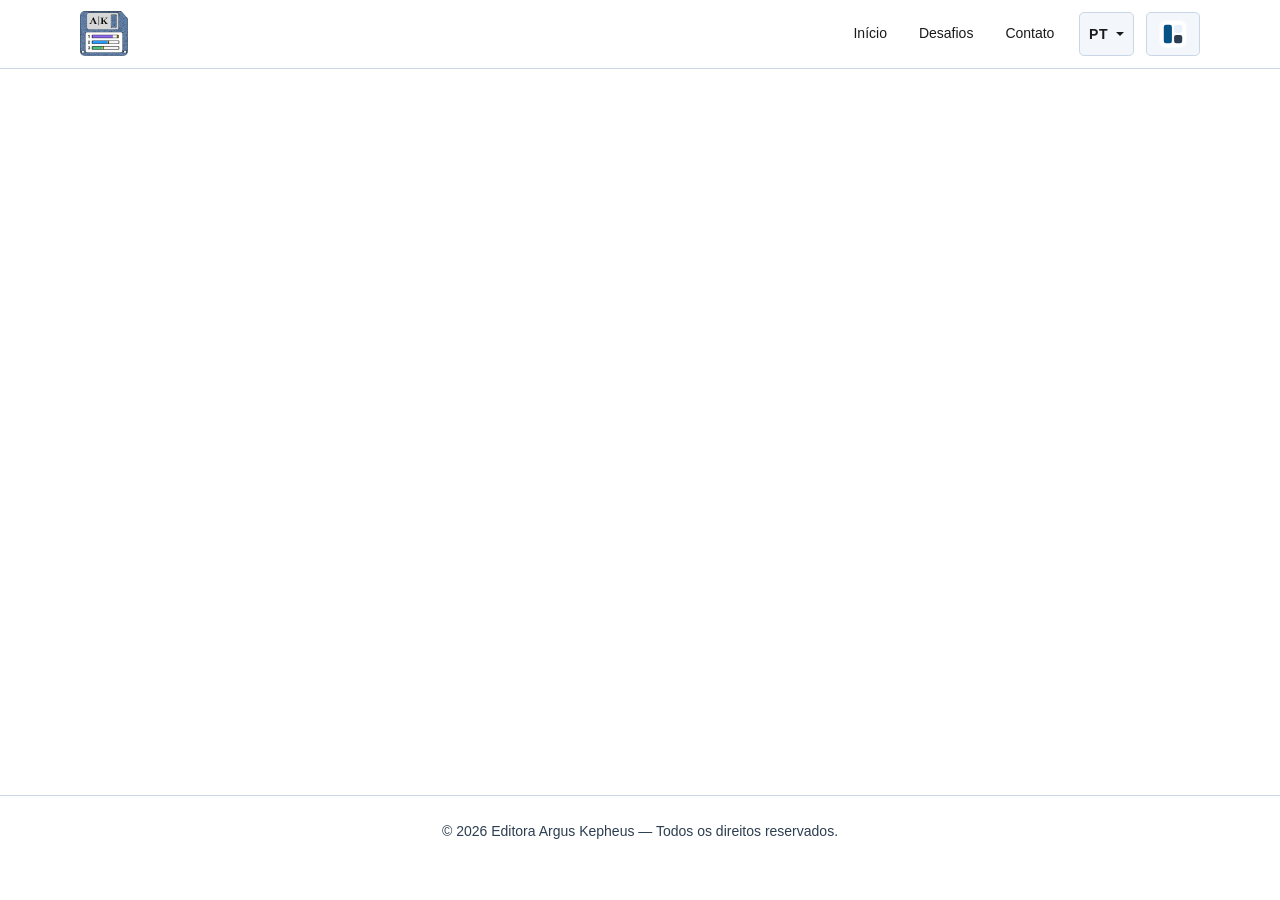
==== index.html @ a604c192 "publish: competitions website" ====
<!DOCTYPE html>
<html lang="pt-BR"> <!-- Updated dynamically at runtime -->
    <head>
        <meta charset="UTF-8">
        <meta name="viewport" content="width=device-width, initial-scale=1.0, viewport-fit=cover">
        <title>A|K</title> <!-- Replaced dynamically at runtime -->

        <!-- Favicons -->
        <link rel="icon" href="images/favicon.ico?v=20260930-3" sizes="any">
        <link rel="icon" type="image/png" sizes="32x32" href="images/favicon-32.png?v=20260930-3">
        <link rel="icon" type="image/png" sizes="192x192" href="images/favicon-192.png?v=20260930-3">
        <link rel="apple-touch-icon" sizes="180x180" href="images/apple-touch-icon.png?v=20260930-3">

        <!-- PWA manifest ("Add to Home Screen") -->
        <link rel="manifest" href="manifest.json">
        <meta name="theme-color" content="#075284">

        <!-- Warm up the contact form's endpoints ahead of submit (DNS + TLS
             handshake only; no request is sent until the user submits). -->
        <link rel="preconnect" href="https://formspree.io" crossorigin>
        <link rel="dns-prefetch" href="https://formspree.io">
        <link rel="preconnect" href="https://forminit.com" crossorigin>
        <link rel="dns-prefetch" href="https://forminit.com">

        <!-- Page styles -->
        <link rel="stylesheet" href="assets/style-MDHGEJQD.css">
        
        <!-- SEO metadata -->
        <meta name="description" content="Portal público de competições acadêmicas organizadas pela Editora Argus Kepheus, com foco em computação científica reprodutível."> <!-- Extended dynamically at runtime -->
        <meta property="og:title" content="Argus Kepheus — Competições Computacionais"> <!-- Social sharing title -->
        <meta property="og:description" content="Desafios reprodutíveis de computação científica, precisão numérica e desempenho."> <!-- Extended dynamically at runtime -->
        <meta property="og:type" content="website">
        <meta property="og:url" content="https://cps.arguskepheus.com.br/">
        <link rel="canonical" href="https://cps.arguskepheus.com.br/"> <!-- Updated dynamically at runtime -->
        <meta http-equiv="Content-Security-Policy" content="default-src 'self'; script-src 'self'; style-src 'self'; img-src 'self' data:; connect-src 'self' https://formspree.io https://forminit.com; form-action 'self' https://formspree.io https://forminit.com; worker-src 'self'; base-uri 'self'; object-src 'none';">
    </head>

    <body id="top">
        <a href="#main-content" class="skip-link" data-i18n="aria.skipToContent">Pular para o conteúdo</a>

        <!-- Dynamic header mount point -->
        <div id="header-placeholder"></div>

        <!-- Main page content -->
        <main class="content" id="main-content">
            <!-- Loading indicator -->
            <div class="loading" id="loading-indicator" data-i18n="ui.loading">Carregando...</div>
        </main>

        <!-- Dynamic footer mount point -->
        <div id="footer-placeholder"></div>

        <!-- Component bootstrap -->
        <script type="module" src="assets/app-AHIV7DQA.js"></script>
        
        <!-- Main module script -->
        <script type="module" src="assets/app-O6W7FW2L.js"></script>
    </body>
</html>
---- assets/style-MDHGEJQD.css ----
:root,:root[data-palette=light]{color-scheme:light;--color-background: #ffffff;--color-surface: #f3f7fb;--color-surface-muted: #e8f0fa;--color-text-primary: #1a1a1a;--color-text-secondary: #2c3e50;--color-primary: #075284;--color-primary-hover: #063f66;--color-on-primary: #ffffff;--color-border: #c8d6e5;--color-shadow: rgba(2, 35, 66, .16);--color-link: #0044cc;--color-link-hover: #002288;--color-danger: #c62828;--color-danger-surface: #ffebee;--color-danger-border: #ffcdd2;--color-info: #245ba7;--color-success: #257a4a;--console-background: #f6f8fb;--console-surface: #ffffff;--console-foreground: #10202e;--console-muted: #56697a;--console-green: #257a4a;--console-cyan: #075284;--console-blue: #0044cc;--console-yellow: #8a5a00;--console-red: #b3261e;--console-magenta: #6f42a6;--console-border: #b9cddc}:root[data-palette=dark]{color-scheme:dark;--color-background: #121212;--color-surface: #1d2630;--color-surface-muted: #243241;--color-text-primary: #f2f5f7;--color-text-secondary: #cbd7e3;--color-primary: #2f6ea6;--color-primary-hover: #3f82bf;--color-on-primary: #ffffff;--color-border: #3a4a5a;--color-shadow: rgba(0, 0, 0, .45);--color-link: #ffd966;--color-link-hover: #ffe799;--color-danger: #ffb4ab;--color-danger-surface: #3b1512;--color-danger-border: #7c2f29;--color-info: #8ecaff;--color-success: #7edba5;--console-background: #0f1419;--console-surface: #151b22;--console-foreground: #f2f5f7;--console-muted: #9eabb8;--console-green: #7edba5;--console-cyan: #8ecaff;--console-blue: #79c0ff;--console-yellow: #ffd966;--console-red: #ffb4ab;--console-magenta: #d2a8ff;--console-border: #3a4a5a}@media(forced-colors:active){:root,:root[data-palette]{--color-background: Canvas;--color-surface: Canvas;--color-surface-muted: ButtonFace;--color-text-primary: CanvasText;--color-text-secondary: CanvasText;--color-primary: Highlight;--color-primary-hover: Highlight;--color-on-primary: HighlightText;--color-border: ButtonBorder;--color-shadow: transparent;--color-link: LinkText;--color-link-hover: LinkText;--color-danger: Mark;--color-danger-surface: Canvas;--color-danger-border: Mark;--color-info: Highlight;--color-success: Highlight;--console-background: Canvas;--console-surface: Canvas;--console-foreground: CanvasText;--console-muted: CanvasText;--console-green: CanvasText;--console-cyan: CanvasText;--console-blue: LinkText;--console-yellow: CanvasText;--console-red: Mark;--console-magenta: CanvasText;--console-border: ButtonBorder}}:root{--cor-primaria: var(--color-primary);--cor-secundaria: var(--color-text-secondary);--cor-hover: var(--color-surface-muted);--cor-hover-light: var(--color-surface);--cor-hover-dark: var(--color-primary-hover);--cor-ativa: var(--color-primary);--cor-texto: var(--color-text-primary);--cor-fundo: var(--color-background);--cor-destaque: var(--color-primary-hover);--cor-link: var(--color-link);--cor-link-hover: var(--color-link-hover);--cor-branco: var(--color-on-primary);--cor-texto-claro: var(--color-on-primary);--cor-shadow: var(--color-shadow);--cor-borda: var(--color-border);--fonte-base: 1.75rem;--fonte-pequena: 1.4rem;--fonte-media: 1.8rem;--fonte-grande: 2.4rem;--fonte-serifa: "AK Serif", "CMU Serif", "Latin Modern Roman", "Noto Serif", "Times New Roman", serif;--fonte-sans: "AK Sans", "CMU Sans Serif", "Latin Modern Sans", "Noto Sans", "Helvetica Neue", Arial, sans-serif;--fonte-console: "Cascadia Mono", "Cascadia Code", "JetBrains Mono", "SFMono-Regular", Consolas, "Liberation Mono", monospace;--fonte-primaria: var(--fonte-serifa);--fonte-secundaria: var(--fonte-sans);--largura-texto: 72ch;--espacamento-base: 1rem;--espacamento-pequeno: .3rem;--espacamento-grande: 2rem;--transicao-rapida: .2s ease-in-out}*{margin:0%;padding:0;box-sizing:border-box;border:0 solid transparent}html{font-size:80%;scroll-behavior:smooth;-webkit-text-size-adjust:100%}body{font-size:var(--fonte-base);line-height:1.6;background-color:var(--cor-fundo);color:var(--cor-texto);font-family:var(--fonte-primaria);min-height:100vh;display:flex;flex-direction:column;margin:0;padding:0}@media(hover:hover){a:hover{text-decoration:underline}}body{font-family:var(--fonte-primaria);font-size:var(--fonte-base);line-height:1.62;font-kerning:normal;font-feature-settings:"kern","liga";text-rendering:optimizeLegibility}h1,h2,h3{color:var(--color-text-primary);font-family:var(--fonte-serifa);font-weight:700;margin-bottom:var(--espacamento-base);line-height:1.18;overflow-wrap:break-word;text-wrap:balance}h1{font-size:clamp(3rem,5vw,4.8rem)}h2{font-size:clamp(2.3rem,3vw,3.1rem)}h3{font-size:2.05rem}p,li{margin-bottom:var(--espacamento-base);overflow-wrap:break-word}.site-nav,button,input,textarea,select,.btn,.field-hint,.form-status{font-family:var(--fonte-sans)}code,pre,kbd,samp,.console-panel,.machine-value,.file-input-filename{font-family:var(--fonte-console);font-variant-ligatures:none}code{padding:.08em .3em;border:1px solid var(--console-border);border-radius:3px;background:var(--console-background);color:var(--console-foreground)}pre{overflow-x:auto;padding:1rem;border:1px solid var(--console-border);border-radius:4px;background:var(--console-background);color:var(--console-foreground)}pre code{padding:0;border:0;background:transparent}a{color:var(--cor-link);text-decoration-thickness:1px;text-underline-offset:.18em;transition:color var(--transicao-rapida)}a:hover{color:var(--cor-link-hover)}strong,b{font-weight:700}em,i{font-style:italic}.inline-code{padding:.08em .32em;border:1px solid color-mix(in srgb,var(--color-border) 72%,transparent);border-radius:.24em;background:var(--console-surface);color:var(--console-foreground);font-family:var(--fonte-console);font-size:.92em;white-space:break-spaces}.inline-math{display:inline-block;margin-inline:.08em;color:var(--color-text-primary);font-family:var(--fonte-serifa);font-size:1.04em;vertical-align:-.08em}.public-note{margin:1.2rem 0;padding:.9rem 1.1rem;border-inline-start:3px solid var(--console-cyan);background:var(--color-surface-muted);color:var(--color-text-secondary)}.public-note p{margin:0}q{quotes:"\201c" "\201d" "\2018" "\2019"}.site-header{background-color:var(--cor-primaria);color:var(--cor-branco);padding:var(--espacamento-pequeno) var(--espacamento-base);padding-top:calc(var(--espacamento-pequeno) + env(safe-area-inset-top,0px));padding-left:calc(var(--espacamento-base) + env(safe-area-inset-left,0px));padding-right:calc(var(--espacamento-base) + env(safe-area-inset-right,0px));position:fixed;top:0;inset-inline:0;z-index:1000;box-shadow:0 2px 4px var(--cor-shadow)}.header-content{width:100%;max-width:1680px;margin:0 auto;padding:0 var(--espacamento-base);display:grid;grid-template-columns:1fr auto auto;align-items:center;gap:var(--espacamento-base)}@media(max-width:768px){.header-content{grid-template-columns:auto minmax(0,1fr) auto auto}.hamburger{grid-column:1;grid-row:1}.lang-switcher{grid-column:3;grid-row:1}.palette-switcher{grid-column:4;grid-row:1}.site-nav{grid-column:1 / -1;grid-row:2;width:100%}.site-nav ul.show{display:flex;flex-direction:column;width:100%;background-color:var(--cor-primaria);position:absolute;top:100%;inset-inline-start:0;z-index:100;padding:var(--espacamento-base);padding-left:calc(var(--espacamento-base) + env(safe-area-inset-left,0px));padding-right:calc(var(--espacamento-base) + env(safe-area-inset-right,0px));padding-bottom:calc(var(--espacamento-base) + env(safe-area-inset-bottom,0px));box-shadow:0 4px 6px var(--cor-shadow)}}.hidden{display:none}.site-nav ul{display:flex;list-style:none;margin-top:12px;gap:var(--espacamento-base);flex-wrap:wrap;justify-content:end;align-items:flex-start}.site-nav ul li a,.nav-link{background:var(--cor-ativa);color:var(--cor-branco);text-decoration:none;padding:var(--espacamento-pequeno) var(--espacamento-base);border-radius:4px;transition:background-color var(--transicao-rapida);will-change:background-color}.site-nav ul li a:hover,.nav-link:hover{background-color:var(--cor-hover-dark)}.site-nav ul li a.active,.nav-link.active{background-color:var(--cor-destaque)}.hamburger{display:none;cursor:pointer;background:none;border:none;color:var(--cor-branco);font-size:var(--fonte-grande);padding:var(--espacamento-pequeno)}.publicacoes-page .publications-list{margin-top:var(--espacamento-grande)}.publication-filters{margin-top:var(--espacamento-grande);margin-bottom:var(--espacamento-base)}.publication-filter-title{font-size:var(--fonte-media);margin-bottom:var(--espacamento-pequeno)}.publication-filter-options{display:flex;flex-wrap:wrap;gap:var(--espacamento-pequeno)}.publication-filter-options .filter-btn{border:1px solid var(--color-border);border-radius:4px;padding:.45rem .8rem;background-color:var(--color-surface);color:var(--color-text-primary);cursor:pointer}.publication-filter-options .filter-btn.active,.publication-filter-options .filter-btn[aria-pressed=true]{border-color:var(--color-primary);background-color:var(--color-primary);color:var(--color-on-primary)}.project-filters{margin-top:var(--espacamento-grande);margin-bottom:var(--espacamento-base)}.project-filter-title{font-size:var(--fonte-media);margin-bottom:var(--espacamento-pequeno)}.project-filter-options{display:flex;flex-wrap:wrap;gap:var(--espacamento-pequeno)}.project-filter-options .filter-btn{border:1px solid var(--color-border);border-radius:4px;padding:.45rem .8rem;background-color:var(--color-surface);color:var(--color-text-primary);cursor:pointer}.project-filter-options .filter-btn.active,.project-filter-options .filter-btn[aria-pressed=true]{border-color:var(--color-primary);background-color:var(--color-primary);color:var(--color-on-primary)}.project-detail-back{margin-bottom:var(--espacamento-base)}.project-detail-section{margin-top:var(--espacamento-base)}.publication-item{margin-bottom:var(--espacamento-grande);padding-bottom:var(--espacamento-base);border-bottom:1px solid var(--color-border)}.publication-meta{font-style:italic;color:var(--cor-secundaria);margin-bottom:var(--espacamento-pequeno)}.publication-identifiers{color:var(--color-text-secondary);margin-bottom:var(--espacamento-pequeno);font-size:.95rem}.publication-authors{font-weight:700;margin-bottom:var(--espacamento-pequeno)}.expand-button{margin-top:var(--espacamento-pequeno)}.contato-page .contact-info,.contato-page .contact-forms{margin-top:var(--espacamento-grande);margin-bottom:var(--espacamento-grande)}.contact-section{border:1px solid var(--color-border);border-radius:4px;margin-bottom:var(--espacamento-base);background-color:var(--color-surface)}.contact-section summary{cursor:pointer;padding:var(--espacamento-base);font-weight:700;font-size:1.2rem;color:var(--color-text-primary);list-style:none;display:flex;align-items:center;justify-content:space-between;transition:background-color var(--transicao-rapida)}.contact-section summary::-webkit-details-marker{display:none}.contact-section summary:after{content:"+";font-size:1.6rem;line-height:1;color:var(--color-primary);transition:transform var(--transicao-rapida)}.contact-section[open] summary:after{transform:rotate(45deg)}.contact-section summary:hover{background-color:var(--color-surface-muted)}.contact-section summary:focus-visible{outline:3px solid var(--cor-ativa);outline-offset:-3px}.contact-section .contact-form{padding:0 var(--espacamento-base) var(--espacamento-base)}.form-group{margin-bottom:var(--espacamento-base)}.form-group label{display:block;margin-bottom:var(--espacamento-pequeno);font-weight:700}.form-group input:not([type=checkbox]):not([type=file]),.form-group textarea{width:100%;padding:var(--espacamento-base);border:1px solid var(--color-border);border-radius:4px;background-color:var(--color-background);color:var(--color-text-primary)}.checkbox-container{display:flex;align-items:center;gap:var(--espacamento-pequeno)}.checkbox-container input[type=checkbox]{flex-shrink:0}.checkbox-container label{margin-bottom:0}.form-group textarea{resize:vertical}.file-input{display:flex;align-items:center;flex-wrap:wrap;gap:var(--espacamento-base)}.file-input-native{position:absolute;width:1px;height:1px;padding:0;margin:-1px;overflow:hidden;clip:rect(0,0,0,0);white-space:nowrap;border:0}.file-input-trigger{display:inline-block;width:auto;margin:0;padding:var(--espacamento-pequeno) var(--espacamento-base);border:1px solid var(--color-border);border-radius:4px;background-color:var(--color-background);color:var(--color-text-primary);font-weight:400;cursor:pointer}.file-input-trigger:hover{background-color:var(--color-border)}.file-input-native:focus-visible+.file-input-trigger{outline:3px solid var(--cor-ativa);outline-offset:2px}.file-input-filename{color:var(--color-text-secondary);font-size:.9rem;word-break:break-all}.field-hint{margin-top:var(--espacamento-pequeno);color:var(--color-text-secondary);font-size:.85rem}.form-status.hidden{display:none}.privacy-link{color:var(--cor-primaria);text-decoration:underline;font-weight:500;transition:color .2s ease}.privacy-link:hover,.privacy-link:focus{color:var(--cor-hover-dark);text-decoration:none}.privacy-policy-page{max-width:800px;margin:0 auto;padding:2rem 1rem}.privacy-policy-page h1{margin-bottom:1rem;text-align:center}.privacy-policy-page .page-description{color:var(--color-text-secondary);font-size:1.1rem;margin-top:1rem;margin-bottom:2rem;text-align:center}.privacy-section{margin-bottom:2rem}.privacy-section h2{color:var(--color-text-primary);margin-bottom:1rem;padding-bottom:.5rem;border-bottom:1px solid var(--color-border)}.privacy-section h3{color:var(--color-text-secondary);margin:1.5rem 0 .75rem;font-size:1.2rem}.privacy-section p{line-height:1.6;margin-bottom:1rem}.privacy-policy-page .button-container{margin-top:3rem;margin-bottom:2rem;padding-top:1rem;border-top:1px solid var(--color-border);display:flex;justify-content:center}.privacy-policy-page .button-container .btn{padding:.5rem 1.5rem}.resume-hero{display:grid;grid-template-columns:minmax(0,1fr);gap:var(--espacamento-grande);align-items:start;margin-bottom:var(--espacamento-grande);padding-bottom:var(--espacamento-base);border-bottom:1px solid var(--color-border)}.resume-hero h1{margin-bottom:var(--espacamento-pequeno)}.resume-subtitle{max-width:70ch;color:var(--cor-secundaria);font-size:1.8rem}.resume-section{margin-bottom:var(--espacamento-grande)}.resume-section h2{margin-top:var(--espacamento-grande);padding-bottom:var(--espacamento-pequeno);border-bottom:1px solid var(--color-border)}.resume-summary{padding:var(--espacamento-base);border-radius:6px;background-color:var(--color-surface);color:var(--color-text-primary);box-shadow:0 1px 4px var(--color-shadow)}.timeline{display:grid;gap:var(--espacamento-base)}.timeline-item{display:grid;grid-template-columns:12rem minmax(0,1fr);gap:var(--espacamento-base);padding:var(--espacamento-base);border-inline-start:4px solid var(--color-primary);background-color:var(--color-background);box-shadow:0 1px 4px var(--color-shadow)}.timeline-date{color:var(--cor-secundaria);font-weight:700}.timeline-content h3{margin-bottom:var(--espacamento-pequeno)}.timeline-institution{color:var(--cor-secundaria)}.resume-link-list{margin-top:var(--espacamento-pequeno);padding-inline-start:1.4em}.resume-card-list{display:grid;grid-template-columns:repeat(auto-fit,minmax(260px,1fr));gap:var(--espacamento-base)}.resume-card,.skill-item-text,.project-card,.publication-item{border-radius:6px}.resume-card{padding:var(--espacamento-base);background-color:var(--color-surface);color:var(--color-text-primary);box-shadow:0 1px 4px var(--color-shadow)}.resume-actions{margin-top:var(--espacamento-grande)}.section-description,.project-context{color:var(--cor-secundaria);font-style:italic}.skill-item-text{padding:var(--espacamento-base);background-color:var(--color-surface);color:var(--color-text-primary);box-shadow:0 1px 4px var(--color-shadow)}.tag-list{display:flex;flex-wrap:wrap;gap:var(--espacamento-pequeno);list-style:none;padding:0;margin:var(--espacamento-base) 0}.tag-list li{padding:.25rem .7rem;border-radius:999px;background-color:var(--color-surface-muted);color:var(--color-text-primary);font-size:var(--fonte-pequena)}.projects-grid{display:grid;grid-template-columns:repeat(auto-fit,minmax(260px,1fr));gap:var(--espacamento-base)}.project-card{padding:var(--espacamento-base);background-color:var(--color-surface);color:var(--color-text-primary);box-shadow:0 1px 4px var(--color-shadow)}.project-thumbnail{margin-bottom:var(--espacamento-base);border-radius:6px;overflow:hidden}.project-thumbnail img{display:block;width:100%;height:auto;aspect-ratio:1 / 1;object-fit:cover}.project-thumbnail-detail{max-width:320px}.publication-links,.project-links,.contact-buttons{margin-top:var(--espacamento-base)}.contact-buttons{margin-bottom:var(--espacamento-grande)}@media(max-width:768px){.resume-hero,.timeline-item{grid-template-columns:1fr}}.challenges-page .page-description,.challenge-page .page-description{color:var(--color-text-secondary);font-size:1.05rem}.challenge-grid,.challenge-edition-list{display:grid;grid-template-columns:repeat(auto-fit,minmax(260px,1fr));gap:var(--espacamento-base);margin-top:var(--espacamento-grande)}.challenge-card,.challenge-edition-card{padding:var(--espacamento-base);background-color:var(--color-surface);color:var(--color-text-primary);border:1px solid var(--color-border);border-radius:6px}.challenge-section{margin-top:var(--espacamento-grande)}.challenge-category-list>div{margin-bottom:var(--espacamento-base)}.challenge-category-list dt{font-weight:700}.challenge-category-list dd{margin-inline-start:0}.edition-page .edition-breadcrumb{display:flex;flex-wrap:wrap;gap:.45rem;align-items:center;margin-bottom:var(--espacamento-base);color:var(--color-text-secondary)}.edition-page .edition-meta{color:var(--color-text-secondary);margin-bottom:var(--espacamento-grande)}.edition-section{padding-top:var(--espacamento-pequeno);border-top:1px solid var(--color-border)}.edition-document{margin-bottom:var(--espacamento-grande)}.edition-facts{display:grid;grid-template-columns:repeat(auto-fit,minmax(220px,1fr));gap:var(--espacamento-base)}.edition-facts>div{padding:var(--espacamento-base);border:1px solid var(--color-border);border-radius:6px;background-color:var(--color-surface)}.edition-facts dt{font-weight:700;margin-bottom:var(--espacamento-pequeno)}.edition-facts dd{margin-inline-start:0}.table-scroll{overflow-x:auto}.edition-ranking{width:100%;border-collapse:collapse}.edition-ranking th,.edition-ranking td{padding:.65rem;text-align:start;border-bottom:1px solid var(--color-border)}.pilot-banner{border:2px solid var(--color-primary);padding:var(--espacamento-base);margin-bottom:var(--espacamento-grande);background:var(--color-surface)}.pilot-banner strong{letter-spacing:.05em}.pilot-document{margin-top:var(--espacamento-grande)}.home-hero{display:grid;grid-template-columns:minmax(0,1fr);gap:clamp(2rem,5vw,5rem);align-items:center;max-width:82rem;margin-bottom:4rem}.home-kicker{margin-bottom:.6rem;color:var(--color-text-secondary);font-family:var(--fonte-sans);font-size:var(--fonte-pequena);font-variant-caps:all-small-caps;letter-spacing:.08em}.home-lede{max-width:var(--largura-texto);font-size:1.12em;color:var(--color-text-secondary)}.home-status-note{max-width:var(--largura-texto);margin-top:var(--espacamento-base);padding:var(--espacamento-base);border-inline-start:3px solid var(--console-cyan);background:var(--color-surface-muted)}.home-hero-copy,.home-console,.home-page .highlights-section{transform:translateY(12px);transition:transform .42s ease}.home-hero-copy.animate-in,.home-console.animate-in,.home-page .highlights-section.animate-in{transform:translateY(0)}.home-console{min-width:0}.home-page .highlight-card{border:1px solid var(--color-border);box-shadow:none}.challenge-pilot-section .challenge-edition-card{max-width:68rem}.pilot-banner{border-color:var(--console-cyan);background:var(--console-surface)}.pilot-banner strong{color:var(--console-cyan);font-family:var(--fonte-console)}.pilot-submission{margin-top:3rem;padding-top:2rem;border-top:1px solid var(--color-border)}.pilot-form-grid,.pilot-files-grid{display:grid;grid-template-columns:repeat(2,minmax(0,1fr));gap:var(--espacamento-base)}.pilot-file-card{padding:var(--espacamento-base);border:1px solid var(--console-border);border-radius:4px;background:var(--console-surface)}.pilot-file-card input[type=file]{display:block;width:100%;margin-top:.6rem;color:var(--color-text-primary);font-family:var(--fonte-console)}.submission-preflight{margin:1.5rem 0}.submission-preflight[data-preflight=passed]{border-color:var(--console-green)}.submission-preflight[data-preflight=failed]{border-color:var(--console-yellow)}.contact-submission-note{max-width:var(--largura-texto);padding:var(--espacamento-base);border-inline-start:3px solid var(--console-cyan);background:var(--color-surface-muted)}@media(max-width:800px){.home-hero,.pilot-form-grid,.pilot-files-grid{grid-template-columns:1fr}}.challenge-card-planned{opacity:.68;border-style:dashed}.challenge-state{margin-bottom:.4rem;color:var(--color-text-secondary);font-family:var(--fonte-console);font-size:var(--fonte-pequena);text-transform:uppercase;letter-spacing:.06em}.btn.is-disabled,.btn.is-disabled:hover{cursor:not-allowed;pointer-events:none;opacity:.62;transform:none;box-shadow:none;background:var(--color-surface-muted);border-color:var(--color-border);color:var(--color-text-secondary)}.challenge-language-list{display:flex;flex-wrap:wrap;gap:.65rem;padding:0;list-style:none}.challenge-language{display:inline-flex;align-items:baseline;gap:.45rem;margin:0;padding:.55rem .75rem;border:1px solid var(--color-border);border-radius:4px;font-family:var(--fonte-console)}.challenge-language small{font-size:.78em;color:var(--color-text-secondary)}.challenge-language.is-enabled{border-color:var(--console-green);background:var(--console-surface)}.challenge-language.is-enabled .challenge-language-indicator{color:var(--console-green)}.challenge-language.is-disabled{opacity:.55;border-style:dashed;background:var(--color-surface-muted)}.pilot-document pre{border-inline-start:3px solid var(--console-cyan);box-shadow:inset 0 0 0 1px color-mix(in srgb,var(--console-border) 40%,transparent)}.pilot-summary,.pilot-flow,.pilot-guide-nav{margin-block:var(--espacamento-grande)}.pilot-summary-grid{display:grid;grid-template-columns:repeat(2,minmax(0,1fr));gap:var(--espacamento-base);margin:0}.pilot-summary-item{min-width:0;padding:var(--espacamento-base);border:1px solid var(--color-border);border-radius:4px;background:var(--color-surface-muted)}.pilot-summary-item dt{margin-bottom:.35rem;color:var(--color-text-secondary);font-family:var(--fonte-sans);font-size:var(--fonte-pequena);font-weight:700;letter-spacing:.04em;text-transform:uppercase}.pilot-summary-item dd{margin:0}.pilot-summary-item code{white-space:normal;overflow-wrap:anywhere}.pilot-flow-list{display:grid;gap:.65rem;padding-inline-start:1.5rem}.pilot-guide-nav ul{display:flex;flex-wrap:wrap;gap:.65rem;margin:0;padding:0;list-style:none}.pilot-guide-nav a{display:inline-block;padding:.45rem .7rem;border:1px solid var(--color-border);border-radius:4px;background:var(--color-surface-muted);font-family:var(--fonte-sans);text-decoration:none}.pilot-guide-nav a:hover,.pilot-guide-nav a:focus-visible{border-color:var(--color-primary)}.pilot-quick-actions{display:flex;flex-wrap:wrap;gap:var(--espacamento-pequeno);margin:var(--espacamento-grande) 0}.pilot-quick-actions .btn{margin:0}.pilot-quick-actions-after-guide{padding-top:var(--espacamento-base);border-top:1px solid var(--color-border)}.pilot-validation-boundary{margin:var(--espacamento-grande) 0 var(--espacamento-base);padding:var(--espacamento-base);border:1px solid var(--color-border);border-radius:4px;background:var(--color-surface-muted)}.pilot-validation-boundary h3{margin-top:0}.pilot-validation-grid{display:grid;grid-template-columns:repeat(2,minmax(0,1fr));gap:var(--espacamento-base)}.pilot-validation-card{padding:var(--espacamento-base);border-inline-start:3px solid var(--console-cyan);background:var(--color-surface)}.pilot-validation-authoritative{border-inline-start-color:var(--console-yellow)}.pilot-validation-card strong{display:block;margin-bottom:.55rem;font-family:var(--fonte-sans)}.pilot-validation-card p{margin-bottom:0}@media(max-width:800px){.pilot-summary-grid,.pilot-validation-grid{grid-template-columns:1fr}.pilot-guide-nav ul,.pilot-quick-actions{display:grid;grid-template-columns:1fr}.pilot-guide-nav a,.pilot-quick-actions .btn{width:100%}}.console-panel{padding:1.2rem 1.4rem;border:1px solid var(--console-border);border-radius:4px;background:var(--console-background);color:var(--console-foreground);box-shadow:0 1rem 2.5rem var(--color-shadow);line-height:1.55}.console-panel p,.console-panel li{margin:0}.console-line{display:grid;grid-template-columns:minmax(8rem,auto) minmax(0,1fr);gap:1rem;margin-top:.45rem}.console-prompt,.console-key{color:var(--console-green)}.console-command{color:var(--console-cyan)}.console-value{color:var(--console-blue)}.console-warning{color:var(--console-yellow)}.console-error{color:var(--console-red)}.console-meta{color:var(--console-muted)}.machine-card{border-inline-start:3px solid var(--console-cyan);background:var(--console-surface)}.lang-switcher{position:relative;margin-block:0;margin-inline-start:auto;margin-inline-end:0;padding:0;display:flex;justify-content:flex-end;align-items:center}.lang-toggle{width:5.6rem;height:3.6rem;display:inline-flex;align-items:center;justify-content:center;gap:.45rem;padding:.35rem .55rem;border:1px solid color-mix(in srgb,var(--color-on-primary) 28%,transparent);border-radius:var(--espacamento-pequeno);background:color-mix(in srgb,var(--color-on-primary) 8%,transparent);color:var(--color-on-primary);cursor:pointer;transition:background-color var(--transicao-rapida),border-color var(--transicao-rapida)}.lang-toggle:hover,.lang-toggle[aria-expanded=true]{background-color:var(--cor-shadow);border-color:color-mix(in srgb,var(--color-on-primary) 45%,transparent)}.lang-toggle-arrow{width:0;height:0;border-inline-start:.4rem solid transparent;border-inline-end:.4rem solid transparent;border-top:.5rem solid currentColor;color:var(--cor-texto-claro);transition:transform var(--transicao-rapida)}.lang-toggle[aria-expanded=true] .lang-toggle-arrow{transform:rotate(180deg)}.lang-options{position:absolute;top:calc(100% + .45rem);inset-inline-start:50%;inset-inline-end:auto;transform:translate(var(--popover-center-shift, -50%));z-index:250;display:none;grid-template-columns:4rem;gap:.35rem;padding:.45rem;border-radius:var(--espacamento-pequeno);background:var(--cor-secundaria);color:var(--color-background);box-shadow:0 .8rem 1.6rem var(--cor-shadow)}.lang-switcher.open .lang-options{display:grid}[dir=rtl] .lang-options{--popover-center-shift: 50%}.lang-btn{width:4rem;height:3.2rem;background:none;border:1px solid transparent;color:inherit;cursor:pointer;margin:0;padding:.25rem;display:flex;align-items:center;justify-content:center;border-radius:var(--espacamento-pequeno);transition:background-color var(--transicao-rapida),border-color var(--transicao-rapida),opacity var(--transicao-rapida);will-change:background-color;opacity:.7}.lang-btn:hover,.lang-btn:focus-visible{background-color:var(--cor-shadow);opacity:1}.lang-btn.active{border-color:color-mix(in srgb,var(--color-on-primary) 60%,transparent);opacity:1}.lang-btn[hidden]{display:none}.lang-badge{margin:0;padding:0;display:inline-block;font-size:1.3rem;font-weight:600;letter-spacing:.04em;line-height:1;color:currentColor;transition:transform var(--transicao-rapida);will-change:transform}.current-lang-badge{font-size:1.4rem}.lang-btn:hover .lang-badge{transform:scale(1.08)}.palette-switcher{position:relative;margin:0;padding:0;display:flex;justify-content:flex-end;align-items:center}.palette-toggle{width:3.6rem;height:3.6rem;display:inline-flex;align-items:center;justify-content:center;padding:.35rem;border:1px solid color-mix(in srgb,var(--color-on-primary) 28%,transparent);border-radius:var(--espacamento-pequeno);background:color-mix(in srgb,var(--color-on-primary) 8%,transparent);cursor:pointer;transition:background-color var(--transicao-rapida),border-color var(--transicao-rapida),transform var(--transicao-rapida)}.palette-toggle:hover,.palette-toggle:focus-visible{background-color:var(--color-shadow);border-color:color-mix(in srgb,var(--color-on-primary) 45%,transparent)}.palette-toggle:active{transform:translateY(1px)}.palette-icon{width:2.4rem;height:2.4rem;display:block;object-fit:cover;border-radius:.35rem;outline:1px solid color-mix(in srgb,var(--color-on-primary) 40%,transparent)}.site-footer{background-color:var(--cor-primaria);color:var(--cor-branco);padding:var(--espacamento-grande) 0;padding-bottom:calc(var(--espacamento-grande) + env(safe-area-inset-bottom,0px));margin-top:auto}.footer-content{max-width:1200px;margin:0 auto;padding:0 var(--espacamento-grande);display:flex;flex-wrap:wrap;justify-content:space-between}.footer-section{flex:1;min-width:250px;margin-bottom:var(--espacamento-grande)}.footer-section h3{color:var(--cor-branco);margin-bottom:var(--espacamento-base);font-size:1.8rem;border-bottom:1px solid color-mix(in srgb,var(--color-on-primary) 20%,transparent);padding-bottom:var(--espacamento-pequeno)}.social-links{display:flex;flex-direction:column}.social-links a{color:var(--cor-branco);text-decoration:none;margin-bottom:var(--espacamento-pequeno);transition:color var(--transicao-rapida);opacity:.8}.social-links a:hover{opacity:1;text-decoration:underline}.copyright{width:100%;text-align:center;margin-top:var(--espacamento-grande);font-size:var(--fonte-pequena);opacity:.8;border-top:1px solid color-mix(in srgb,var(--color-on-primary) 10%,transparent);padding-top:var(--espacamento-base)}@media(max-width:768px){.footer-content{flex-direction:column;padding:0 var(--espacamento-base)}.footer-section{margin-bottom:var(--espacamento-base)}}.content{flex:1;padding:var(--espacamento-grande);max-width:1200px;margin:0 auto;margin-top:var(--header-height, 0px);width:100%}.page-container{margin-bottom:var(--espacamento-grande)}.loading{display:flex;justify-content:center;align-items:center;height:200px;font-size:var(--fonte-grande);color:var(--cor-secundaria)}.error-container{text-align:center;padding:var(--espacamento-grande)}.error-message{background-color:var(--color-danger-surface);border:1px solid var(--color-danger-border);border-radius:4px;padding:var(--espacamento-grande);margin:var(--espacamento-grande) 0}.error-message h2{color:var(--color-danger)}.btn{display:inline-block;padding:var(--espacamento-base) var(--espacamento-grande);border-radius:4px;text-decoration:none;font-weight:700;cursor:pointer;transition:background-color var(--transicao-rapida),color var(--transicao-rapida),transform var(--transicao-rapida),box-shadow var(--transicao-rapida);margin-inline-end:var(--espacamento-base);margin-bottom:var(--espacamento-base)}.btn:hover{transform:translateY(-2px);box-shadow:0 4px 8px var(--cor-shadow)}.btn.primary{background-color:var(--cor-primaria);color:var(--cor-branco)}.btn.primary:hover{background-color:var(--cor-ativa)}.btn.secondary{background-color:var(--cor-secundaria);color:var(--cor-branco)}.btn.secondary:hover{background-color:var(--cor-hover-dark)}.btn.outline{background-color:transparent;border:1px solid var(--cor-primaria);color:var(--cor-primaria)}.btn.outline:hover{background-color:var(--cor-hover-light)}@media(prefers-reduced-motion:reduce){html{scroll-behavior:auto}*{transition:none!important;animation:none!important}}.sr-only{position:absolute;width:1px;height:1px;padding:0;margin:-1px;overflow:hidden;clip:rect(0,0,0,0);white-space:nowrap;border:0}:focus-visible{outline:3px solid var(--cor-ativa);outline-offset:2px}.skip-link{position:absolute;top:-48px;inset-inline-start:12px;z-index:1000;padding:8px 12px;border-radius:4px;background-color:var(--cor-primaria);color:var(--cor-branco);text-decoration:none}.skip-link:focus{top:12px}@media(forced-colors:active){.btn{border:1px solid ButtonText}a{text-decoration:underline}.lang-btn.active{border:2px solid ButtonText}}@media(max-width:60em){html.menu-open,body.menu-open{overflow:hidden;overscroll-behavior:none}.header-content{grid-template-columns:auto minmax(0,1fr) auto auto;justify-content:start;gap:var(--espacamento-base)}.hamburger{display:block;grid-column:1;grid-row:1;margin-inline-start:var(--espacamento-base)}.lang-switcher{grid-column:3;grid-row:1;justify-self:end;margin-inline-end:0}.palette-switcher{grid-column:4;grid-row:1;justify-self:end}.site-nav{grid-column:1 / -1;grid-row:2;width:100%}.site-nav ul{display:none;flex-direction:column;position:absolute;background-color:var(--cor-secundaria);width:100%;inset-inline-start:0;top:100%;padding:var(--espacamento-base);box-shadow:0 5px 10px var(--cor-shadow);z-index:100}.site-nav ul.show{display:flex}.lang-toggle,.palette-toggle{width:5.2rem;height:3.2rem;min-height:0}.lang-badge{font-size:1.2rem}.palette-icon{width:2.2rem;height:2.2rem}.content{padding:var(--espacamento-base)}.page-container{margin-bottom:var(--espacamento-base)}.footer-content{flex-direction:column;padding:0 var(--espacamento-base)}.footer-section{margin-bottom:var(--espacamento-base)}}@media(max-width:48em){html{font-size:56.25%}.container,.content{width:94%;padding:var(--espacamento-base)}.site-nav ul li a,.nav-link{padding:var(--espacamento-pequeno)}h1{font-size:2.4rem}.btn{display:block;width:100%;text-align:center;margin-inline-end:0}}.back-to-top-container{display:flex;justify-content:center;margin:3rem 0 1rem}.back-to-top-button{display:inline-flex;align-items:center;padding:.75rem 1.5rem;background-color:var(--color-surface);color:var(--color-text-primary);border:1px solid var(--color-border);border-radius:2rem;text-decoration:none;font-weight:500;transition:all .3s ease;box-shadow:0 2px 5px var(--color-shadow)}.back-to-top-button:hover,.back-to-top-button:focus{background-color:var(--color-primary);color:var(--color-on-primary);transform:translateY(-3px);box-shadow:0 4px 8px var(--color-shadow)}.back-to-top-button .arrow-up{margin-inline-end:.5rem;font-size:1.2em}.back-to-top-fixed{position:fixed;bottom:calc(2rem + env(safe-area-inset-bottom,0px));inset-inline-end:2rem;width:3rem;height:3rem;border-radius:50%;background-color:var(--color-primary);color:var(--color-on-primary);display:flex;align-items:center;justify-content:center;text-decoration:none;box-shadow:0 2px 10px var(--color-shadow);opacity:0;visibility:hidden;transition:all .3s ease;z-index:1000}.back-to-top-fixed.visible{opacity:1;visibility:visible}[dir=ltr] .back-to-top-fixed{right:calc(2rem + env(safe-area-inset-right,0px))}[dir=rtl] .back-to-top-fixed{left:calc(2rem + env(safe-area-inset-left,0px))}.back-to-top-fixed .arrow-up{font-size:1.5rem}.back-to-top-fixed .button-text{display:none}@media(max-width:768px){.back-to-top-button{padding:.6rem 1.2rem;font-size:.9rem}.back-to-top-fixed{bottom:calc(1.5rem + env(safe-area-inset-bottom,0px));inset-inline-end:1.5rem;width:2.5rem;height:2.5rem}[dir=ltr] .back-to-top-fixed{right:calc(1.5rem + env(safe-area-inset-right,0px))}[dir=rtl] .back-to-top-fixed{left:calc(1.5rem + env(safe-area-inset-left,0px))}}.error-message{color:var(--color-danger);font-size:.85rem;margin-top:.25rem;margin-bottom:.5rem;display:block;animation:fadeIn .3s ease-in-out;padding-inline-start:.5rem;border-inline-start:2px solid var(--color-danger)}@keyframes fadeIn{0%{opacity:0;transform:translateY(-5px)}to{opacity:1;transform:translateY(0)}}input.invalid,textarea.invalid{border-color:var(--color-danger);background-color:var(--color-danger-surface)}.form-status{padding:.75rem 1rem;margin:1rem 0;border-radius:4px;font-weight:500;animation:fadeIn .3s ease-in-out}.form-status.info{background-color:var(--color-info);color:var(--color-on-primary)}.form-status.success{background-color:var(--color-success);color:var(--color-on-primary)}.form-status.error{background-color:var(--color-danger);color:var(--color-on-primary)}:root{--fonte-base: 1.125rem;--fonte-pequena: .875rem;--fonte-media: 1.125rem;--fonte-grande: 1.5rem;--fonte-matematica: "Latin Modern Math", "STIX Two Math", "Cambria Math", math}html{font-size:100%;scroll-padding-top:calc(var(--header-height, 5rem) + 2rem)}body{line-height:1.7}h1{font-size:clamp(2.25rem,4.6vw,4rem);line-height:1.12;letter-spacing:-.025em}h2{font-size:clamp(1.6rem,2.5vw,2.15rem);line-height:1.25}h3{font-size:1.35rem;line-height:1.35}h4{font-size:1.125rem}p,li{overflow-wrap:anywhere}ul,ol{padding-inline-start:1.4em}.content{max-width:1160px;width:100%;padding:clamp(2rem,5vw,4.5rem) clamp(1.25rem,4vw,3rem)}.page-container{min-width:0}.page-description,.challenges-page .page-description,.challenge-page .page-description{font-size:1.125rem;max-width:68ch}.site-header{background:var(--color-background);color:var(--color-text-primary);border-bottom:1px solid var(--color-border);box-shadow:none;padding-block:.7rem}.header-content{max-width:1160px;padding-inline:1.25rem;grid-template-columns:auto minmax(0,1fr) auto auto;gap:.75rem}.site-brand{display:inline-flex;align-items:center;width:fit-content;text-decoration:none}.site-brand img{display:block;width:3rem;height:auto;border-radius:.3rem}.site-nav ul{margin:0;padding:0;gap:.4rem}.site-nav ul li{margin:0}.site-nav ul li a{display:block;font-size:.875rem;padding:.6rem .8rem;background:transparent;color:var(--color-text-primary);border-radius:0}.site-nav ul li a.active{background:transparent;box-shadow:inset 0 -2px var(--console-cyan)}.site-nav ul li a:hover{background:var(--color-surface)}.hamburger{color:var(--color-text-primary);min-width:44px;min-height:44px;margin:0;padding:0}.lang-toggle,.palette-toggle{width:3.4rem;height:2.75rem;min-height:44px;border:1px solid var(--color-border);background:var(--color-surface);color:var(--color-text-primary)}.lang-toggle-arrow,.palette-toggle-arrow{color:currentColor;border-inline-width:.25rem;border-top-width:.3rem}.lang-badge{font-size:.875rem}.palette-icon{width:1.6rem;height:1.6rem}.lang-options{inset-inline-start:auto;inset-inline-end:0;transform:none;background:var(--color-surface);color:var(--color-text-primary);border:1px solid var(--color-border)}.lang-btn{min-height:44px}.home-hero{max-width:58rem;margin-block:1rem 4rem;border-bottom:1px solid var(--color-border);padding-bottom:3rem}.home-kicker{font-family:var(--fonte-console);font-variant-caps:normal;font-size:.875rem;letter-spacing:.025em;color:var(--console-cyan);margin-bottom:1.5rem}.home-hero h1{max-width:19ch;margin-bottom:1.5rem}.home-lede{max-width:57ch;font-size:1.25rem;line-height:1.65;margin-bottom:2rem}.home-hero-copy,.home-page .highlights-section{transform:none;transition:none}.highlights-grid{display:grid;grid-template-columns:repeat(3,minmax(0,1fr));gap:2rem;margin-top:2rem}.home-page .highlight-card{padding:1.4rem 0 0;border:0;border-top:2px solid var(--color-border);background:transparent}.highlight-card p{color:var(--color-text-secondary)}.btn{font-size:.9375rem;font-family:var(--fonte-sans);min-height:44px;padding:.65rem 1.1rem;border-radius:3px;line-height:1.5}.btn:hover,.back-to-top-button:hover{transform:none;box-shadow:none}.btn.outline{border-color:var(--console-cyan);color:var(--console-cyan)}.btn.secondary{background:var(--console-background);border:1px solid var(--console-border);color:var(--console-foreground)}.btn.secondary:hover{background:var(--color-surface-muted);color:var(--color-text-primary)}.challenge-grid{grid-template-columns:repeat(2,minmax(0,1fr));gap:1.5rem;margin-top:2.5rem}.challenge-card{display:flex;flex-direction:column;padding:clamp(1.25rem,3vw,2rem);border-radius:3px;background:var(--color-background)}.challenge-card h2{font-size:1.65rem}.challenge-card p{color:var(--color-text-secondary)}.challenge-card .btn{align-self:start;margin-top:auto;margin-bottom:0}.challenge-card:not(.challenge-card-planned){border-top:3px solid var(--console-cyan)}.challenge-card-planned,.challenge-language.is-disabled{opacity:1;background:var(--color-surface);border-style:dashed}.btn.is-disabled,.btn.is-disabled:hover{opacity:1;border-color:var(--color-border);color:var(--color-text-secondary);background:transparent}.challenge-page,.human-pilot-page,.contato-page{max-width:860px;margin-inline:auto}.challenge-section{margin-top:3rem}.challenge-section>h2{padding-top:1.5rem;border-top:1px solid var(--color-border)}.challenge-language{font-size:.9375rem}.challenge-language small{font-size:.875rem}.pilot-banner{padding:1.25rem;margin-block:1.5rem 2rem;border-width:1px;border-inline-start-width:3px}.pilot-banner strong{font-size:.875rem;letter-spacing:.025em}.pilot-banner p{margin:.75rem 0 0}.pilot-document{margin-top:3.5rem;padding-top:2rem;border-top:1px solid var(--color-border)}.pilot-document h3{margin-top:2rem}.pilot-document p,.pilot-document ul{max-width:70ch}.pilot-form-grid,.pilot-files-grid{gap:1.25rem}.pilot-file-card{min-width:0}.pilot-file-card input[type=file]{font-size:.875rem}input::file-selector-button{min-height:44px;max-width:100%}.contact-section{background:var(--color-background)}.contact-section summary{font-size:1.125rem;padding:1.25rem}.contact-section .contact-form{padding:0 1.25rem 1.25rem}.form-group{margin-bottom:1.4rem}.form-group label,.form-group input,.form-group textarea{font-size:1rem}.form-group input[type=checkbox]{width:1.25rem;height:1.25rem;margin-top:.25rem;accent-color:var(--color-primary)}.checkbox-container{align-items:flex-start;gap:.65rem}.field-hint,.error-message,.form-status{font-size:.875rem}.field-hint{margin-top:.6rem}.privacy-link{color:var(--color-link)}.privacy-link:hover,.privacy-link:focus{color:var(--color-link-hover)}.form-status.info,.form-status.success,.form-status.error{background:var(--color-surface);color:var(--color-text-primary);border:1px solid var(--color-border);border-inline-start-width:4px}.form-status.info{border-inline-start-color:var(--color-info)}.form-status.success{border-inline-start-color:var(--color-success)}.form-status.error{border-inline-start-color:var(--color-danger)}.console-panel{box-shadow:none;font-size:.9375rem}.console-line{grid-template-columns:minmax(6rem,auto) minmax(0,1fr);overflow-wrap:anywhere}.console-green{color:var(--console-green)}pre{max-width:100%;font-size:.9375rem;line-height:1.6;padding:1.2rem}code{font-size:.9em;overflow-wrap:anywhere}.inline-math{font-family:var(--fonte-matematica);font-size:1em;vertical-align:baseline}.public-note{font-size:1rem}.translation-notice,.editorial-notice{margin:1.5rem 0;padding:1rem 1.25rem;border-inline-start:3px solid var(--console-cyan);background:var(--color-surface);font-size:1rem}.public-checklist{list-style:none;padding-inline-start:0}.checklist-box{margin-inline-end:.6rem;font-family:var(--fonte-sans)}.site-footer{background:var(--color-background);color:var(--color-text-secondary);border-top:1px solid var(--color-border);padding-block:1.5rem}.copyright{margin:0;padding:0;border:0;opacity:1;font-family:var(--fonte-sans);font-size:.875rem}.back-to-top-button{font-family:var(--fonte-sans);font-size:.875rem;border-radius:3px;box-shadow:none}.back-to-top-fixed{width:44px;height:44px}:focus-visible{outline:3px solid var(--console-cyan);outline-offset:4px}.skip-link{z-index:1100;top:-100%}.skip-link:focus{top:.75rem}@media(max-width:60em){.header-content{grid-template-columns:auto minmax(0,1fr) auto auto;gap:.5rem;padding-inline:.25rem}.site-brand{grid-column:2;grid-row:1}.site-nav ul,.site-nav ul.show{background:var(--color-background);border-bottom:1px solid var(--color-border);padding:1rem;max-height:calc(100dvh - var(--header-height, 5rem));overflow-y:auto}.site-nav ul li a{padding:.8rem 1rem}.highlights-grid{grid-template-columns:1fr;gap:1rem}}@media(max-width:48em){.content{width:100%;padding:2rem 1.25rem}.challenge-grid{grid-template-columns:minmax(0,1fr)}.home-hero{margin-block:0 2.5rem;padding-bottom:2rem}.home-lede{font-size:1.125rem}.btn{width:100%}.site-brand img{width:2.75rem}.pilot-form-grid,.pilot-files-grid{grid-template-columns:minmax(0,1fr)}.challenge-language{flex-wrap:wrap}}@media(prefers-reduced-motion:reduce){html{scroll-behavior:auto}*,*:before,*:after{animation:none!important;transition:none!important}}.participant-guide-section+.participant-guide-section{margin-top:2.5rem}.public-list li+li{margin-top:.65rem}.public-checklist label{display:flex;align-items:baseline;gap:.65rem;cursor:pointer}.public-checklist input{flex:0 0 auto;width:1.1rem;height:1.1rem}.hash-note{border-top:1px solid var(--border-color);padding-top:1.5rem}.challenge-page,.human-pilot-page,.edition-page,.contato-page,.privacy-policy-page{width:100%;max-width:880px;margin-inline:auto}.challenge-page .page-description,.edition-page .page-description,.contato-page .page-description,.privacy-policy-page .page-description,.contato-page .contact-submission-note,.human-pilot-page .challenge-section,.human-pilot-page .edition-document,.human-pilot-page .participant-guide-section,.human-pilot-page .pilot-validation-boundary,.human-pilot-page .contact-submission-note{width:100%;max-width:none;box-sizing:border-box}.human-pilot-page .pilot-document p,.human-pilot-page .pilot-document ul{max-width:none}.page-container :where(p,li){text-align:justify;text-justify:inter-word;hyphens:auto}.page-container :where(pre,code,.btn,.pilot-guide-nav,.guide-example-download,.console-panel){text-align:start}.pilot-guide-reel{position:sticky;top:calc(var(--header-height, 5rem) + .5rem);z-index:40;width:100%;padding:.8rem .9rem .7rem;border:1px solid var(--color-border);border-radius:4px;background:color-mix(in srgb,var(--color-background) 94%,transparent);box-shadow:0 .35rem 1rem color-mix(in srgb,var(--color-text-primary) 8%,transparent);backdrop-filter:blur(8px)}.pilot-guide-reel>h2{margin:0 0 .55rem;padding:0;border:0;font-family:var(--fonte-sans);font-size:.9rem;letter-spacing:.04em;text-transform:uppercase}.pilot-guide-reel ul{display:flex;flex-wrap:nowrap;gap:.55rem;margin:0;padding:0 0 .35rem;overflow-x:auto;overscroll-behavior-inline:contain;scroll-snap-type:inline proximity;scrollbar-width:thin;list-style:none}.pilot-guide-reel li{flex:0 0 auto;margin:0;scroll-snap-align:start}.pilot-guide-reel a{width:auto;min-height:2.3rem;display:inline-flex;align-items:center;white-space:nowrap}.participant-guide-section,#sha256-note,#h1-submit-title{scroll-margin-top:calc(var(--header-height, 5rem) + 7.5rem)}.guide-example-download{margin-top:1.5rem;padding:1rem 1.1rem;border:1px solid var(--color-border);border-inline-start:3px solid var(--console-cyan);background:var(--color-surface)}.guide-example-download h4,.guide-example-download p{margin-top:0}.guide-example-download p:last-child{margin-bottom:0}@media(max-width:48em){.pilot-guide-reel ul{display:flex;grid-template-columns:none}.pilot-guide-reel{top:calc(var(--header-height, 5rem) + .25rem);padding-inline:.7rem}}
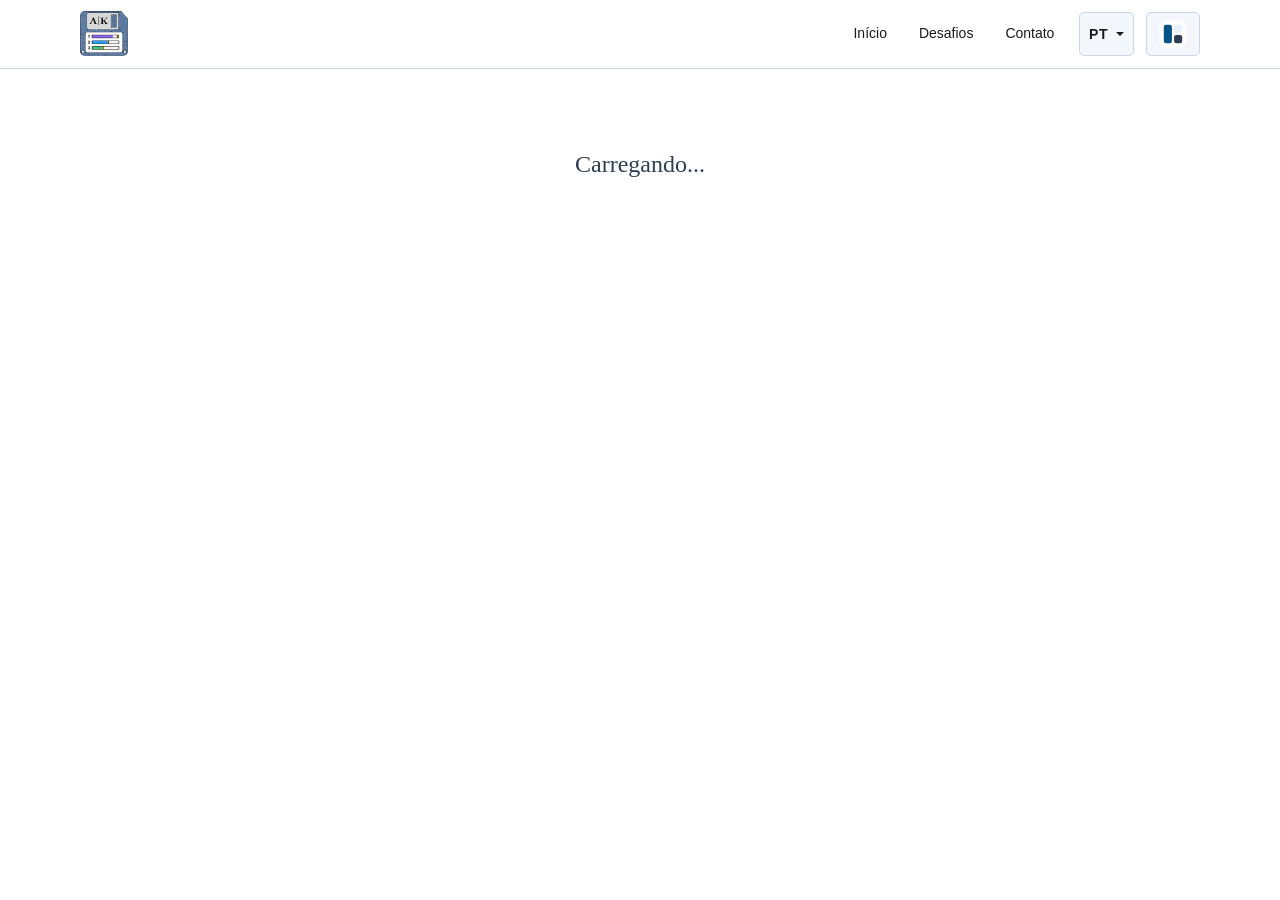
==== commit 06ea113c: "publish: competitions website" ====
--- a/index.html
+++ b/index.html
@@ -54,7 +54,7 @@
         <script type="module" src="assets/app-AHIV7DQA.js"></script>
         
         <!-- Main module script -->
-        <script type="module" src="assets/app-O6W7FW2L.js"></script>
+        <script type="module" src="assets/app-23PGHF5N.js"></script>
     </body>
 </html>
 
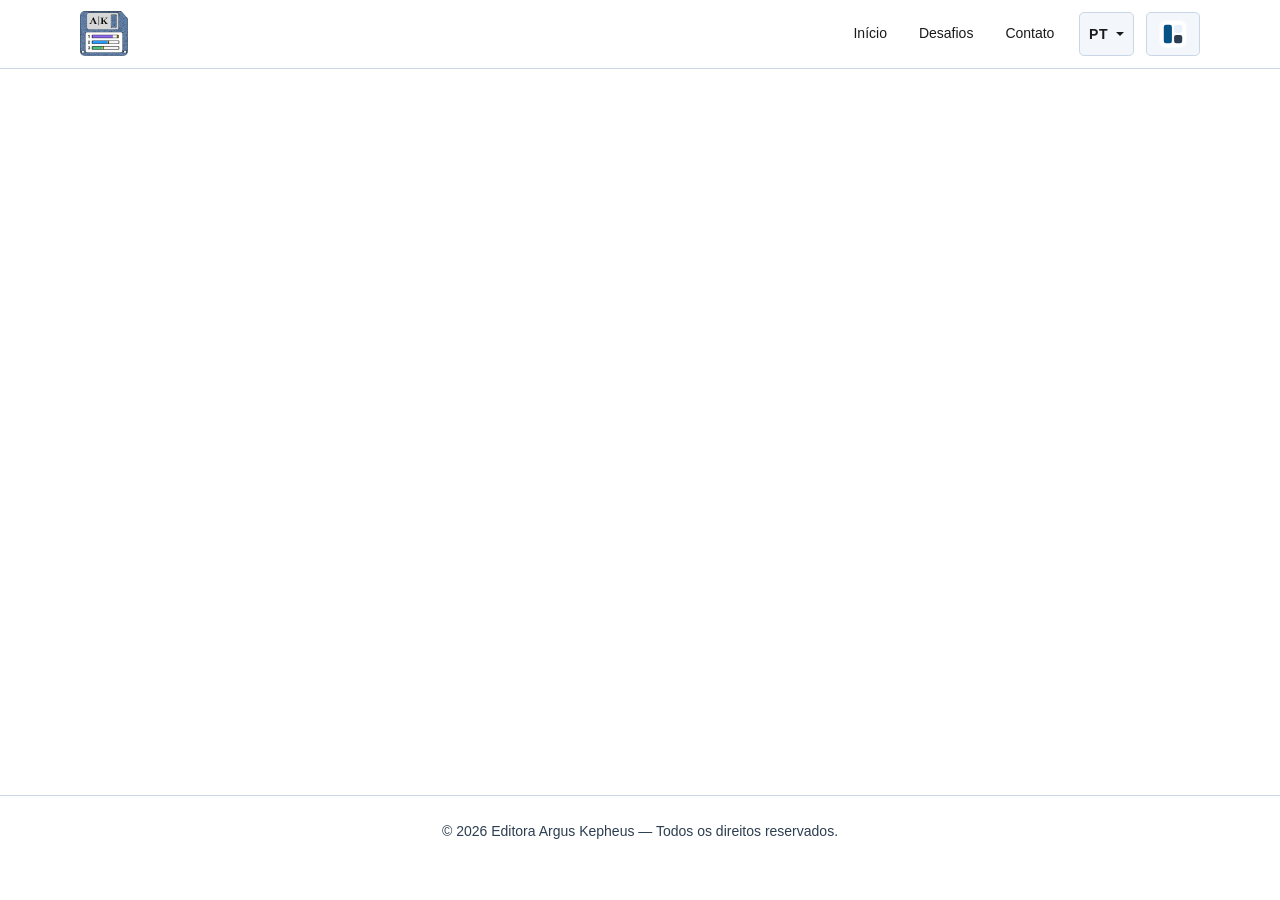
==== commit 2cc5f517: "publish: add Competitions floppy disk sharing preview Project the new social metadata from Argus-Kep" ====
--- a/index.html
+++ b/index.html
@@ -31,6 +31,19 @@
         <meta property="og:description" content="Desafios reprodutíveis de computação científica, precisão numérica e desempenho."> <!-- Extended dynamically at runtime -->
         <meta property="og:type" content="website">
         <meta property="og:url" content="https://cps.arguskepheus.com.br/">
+        <meta property="og:site_name" content="Argus Kepheus Competitions">
+        <meta property="og:locale" content="pt_BR">
+        <meta property="og:image" content="https://cps.arguskepheus.com.br/og-competitions.png">
+        <meta property="og:image:secure_url" content="https://cps.arguskepheus.com.br/og-competitions.png">
+        <meta property="og:image:type" content="image/png">
+        <meta property="og:image:width" content="400">
+        <meta property="og:image:height" content="384">
+        <meta property="og:image:alt" content="Disquete azul translúcido com as iniciais AK e três barras de progresso coloridas.">
+        <meta name="twitter:card" content="summary">
+        <meta name="twitter:title" content="Argus Kepheus — Competições Computacionais">
+        <meta name="twitter:description" content="Desafios reprodutíveis de computação científica, precisão numérica e desempenho.">
+        <meta name="twitter:image" content="https://cps.arguskepheus.com.br/og-competitions.png">
+        <meta name="twitter:image:alt" content="Disquete azul translúcido com as iniciais AK e três barras de progresso coloridas.">
         <link rel="canonical" href="https://cps.arguskepheus.com.br/"> <!-- Updated dynamically at runtime -->
         <meta http-equiv="Content-Security-Policy" content="default-src 'self'; script-src 'self'; style-src 'self'; img-src 'self' data:; connect-src 'self' https://formspree.io https://forminit.com; form-action 'self' https://formspree.io https://forminit.com; worker-src 'self'; base-uri 'self'; object-src 'none';">
     </head>
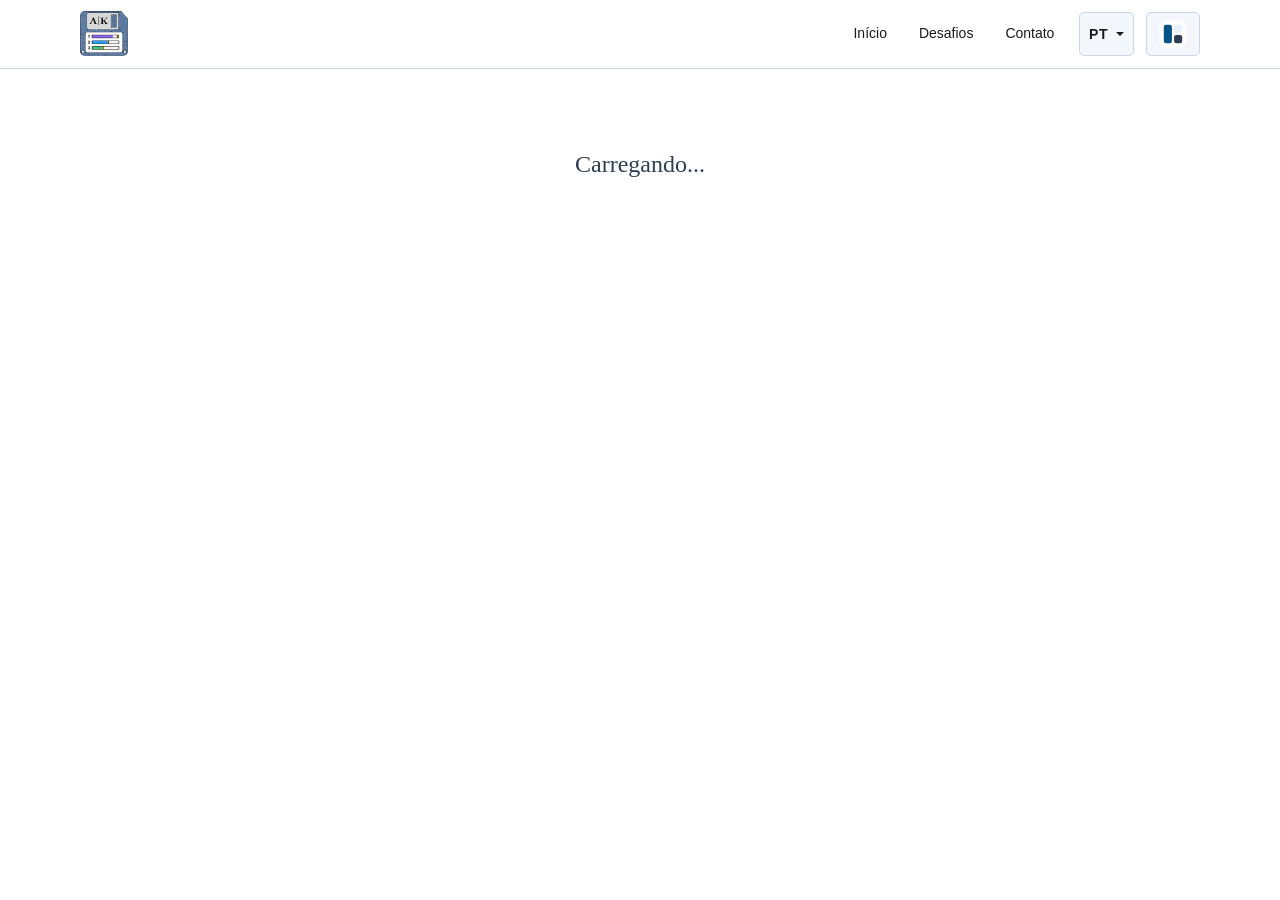
==== commit 49289b57: "publish: competitions website" ====
--- a/index.html
+++ b/index.html
@@ -67,7 +67,7 @@
         <script type="module" src="assets/app-AHIV7DQA.js"></script>
         
         <!-- Main module script -->
-        <script type="module" src="assets/app-23PGHF5N.js"></script>
+        <script type="module" src="assets/app-7JD342QN.js"></script>
     </body>
 </html>
 
